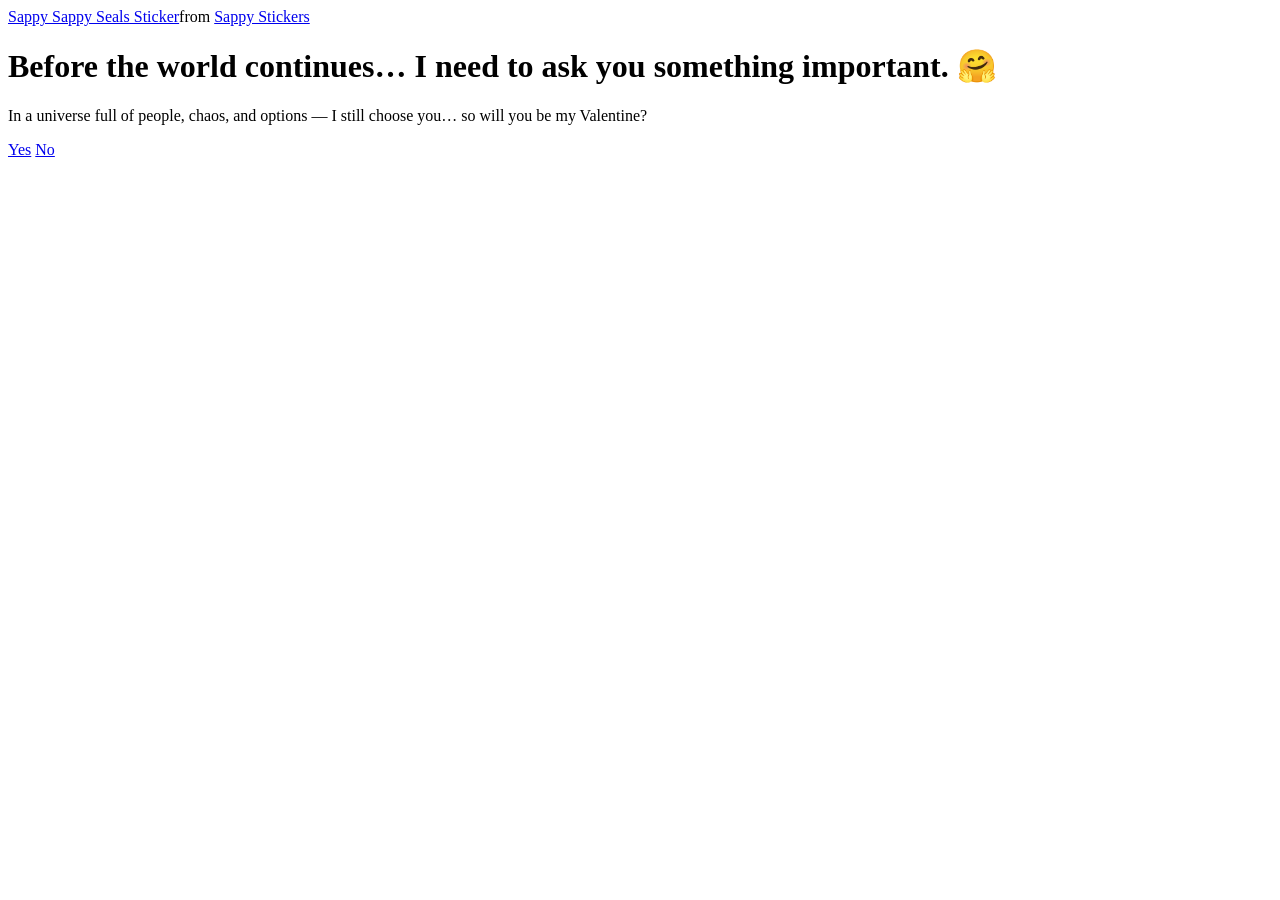
==== index.html @ e2c15b75 "Add files via upload" ====
<!DOCTYPE html>
<html lang="en">
  <head>
    <meta charset="UTF-8" />
    <meta name="viewport" content="width=device-width, initial-scale=1.0" />
    <title>Ask Her Out</title>

    <link rel="stylesheet" href="css/style.css" />
  </head>
  <body>
    <div class="container">
        <div class="tenor-gif-embed" data-postid="11988793336008602012" data-share-method="host" data-aspect-ratio="1" data-width="100%">
            <a href="https://tenor.com/view/sappy-sappy-seals-love-you-i-love-you-heart-gif-11988793336008602012">Sappy Sappy Seals Sticker</a>from <a href="https://tenor.com/search/sappy-stickers">Sappy Stickers</a></div>
         <script type="text/javascript" async src="https://tenor.com/embed.js"></script>
     
      <h1>Before the world continues… I need to ask you something important. 🤗</h1>
      <p>In a universe full of people, chaos, and options — I still choose you… so will you be my Valentine?</p>

      <div class="btn">
        <a href="yes.html">Yes</a>
        <a href="no1.html">No</a>
      </div>
    </div>
  </body>
</html>
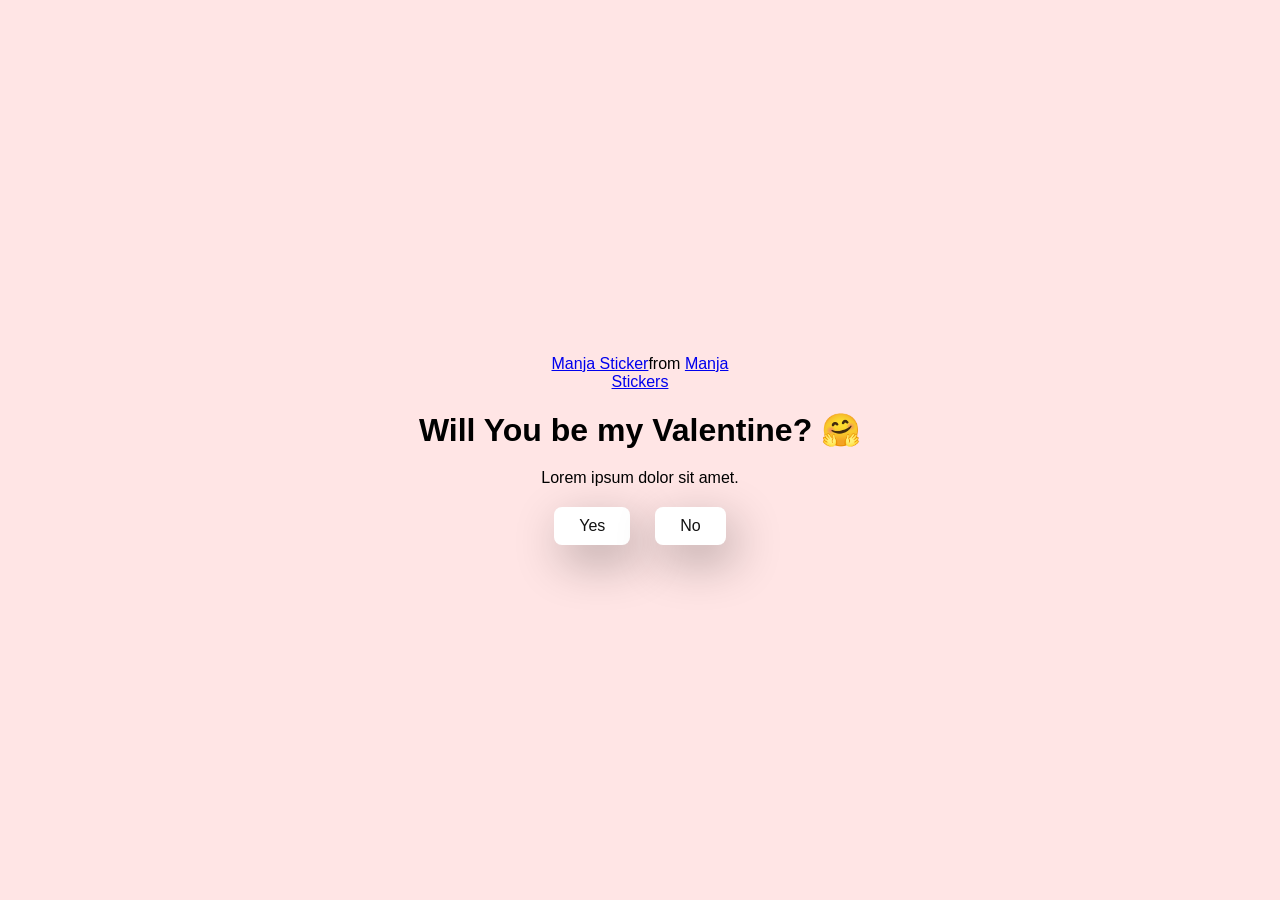
==== commit 0cd5f435: "Update index.html" ====
--- a/index.html
+++ b/index.html
@@ -5,16 +5,28 @@
     <meta name="viewport" content="width=device-width, initial-scale=1.0" />
     <title>Ask Her Out</title>
 
-    <link rel="stylesheet" href="css/style.css" />
+    <link rel="stylesheet" href="./style.css" />
   </head>
   <body>
     <div class="container">
-        <div class="tenor-gif-embed" data-postid="11988793336008602012" data-share-method="host" data-aspect-ratio="1" data-width="100%">
-            <a href="https://tenor.com/view/sappy-sappy-seals-love-you-i-love-you-heart-gif-11988793336008602012">Sappy Sappy Seals Sticker</a>from <a href="https://tenor.com/search/sappy-stickers">Sappy Stickers</a></div>
-         <script type="text/javascript" async src="https://tenor.com/embed.js"></script>
-     
-      <h1>Before the world continues… I need to ask you something important. 🤗</h1>
-      <p>In a universe full of people, chaos, and options — I still choose you… so will you be my Valentine?</p>
+      <div
+        class="tenor-gif-embed"
+        data-postid="22885016"
+        data-share-method="host"
+        data-aspect-ratio="1.04918"
+        data-width="100%"
+      >
+        <a href="https://tenor.com/view/manja-gif-22885016">Manja Sticker</a
+        >from
+        <a href="https://tenor.com/search/manja-stickers">Manja Stickers</a>
+      </div>
+      <script
+        type="text/javascript"
+        async
+        src="https://tenor.com/embed.js"
+      ></script>
+      <h1>Will You be my Valentine? 🤗</h1>
+      <p>Lorem ipsum dolor sit amet.</p>
 
       <div class="btn">
         <a href="yes.html">Yes</a>
@@ -22,4 +34,4 @@
       </div>
     </div>
   </body>
-</html>+</html>
--- a/style.css
+++ b/style.css
@@ -0,0 +1,43 @@
+* {
+  margin: 0;
+  padding: 0;
+  box-sizing: border-box;
+  font-family: sans-serif;
+}
+
+body {
+  width: 100%;
+  min-height: 100vh;
+  display: flex;
+  justify-content: center;
+  align-items: center;
+  background-color: #ffe5e5;
+}
+
+.container {
+  display: flex;
+  flex-direction: column;
+  text-align: center;
+  align-items: center;
+  gap: 20px;
+  max-width: 500px;
+  margin: 20px;
+}
+
+.container .tenor-gif-embed {
+  max-width: 200px;
+}
+
+.container .btn {
+  display: flex;
+  gap: 25px;
+}
+
+.btn a {
+  text-decoration: none;
+  color: #111;
+  background: #fff;
+  padding: 10px 25px;
+  border-radius: 8px;
+  box-shadow: 0.5rem 1rem 3rem hsl(0, 0%, 0%, 0.3);
+}
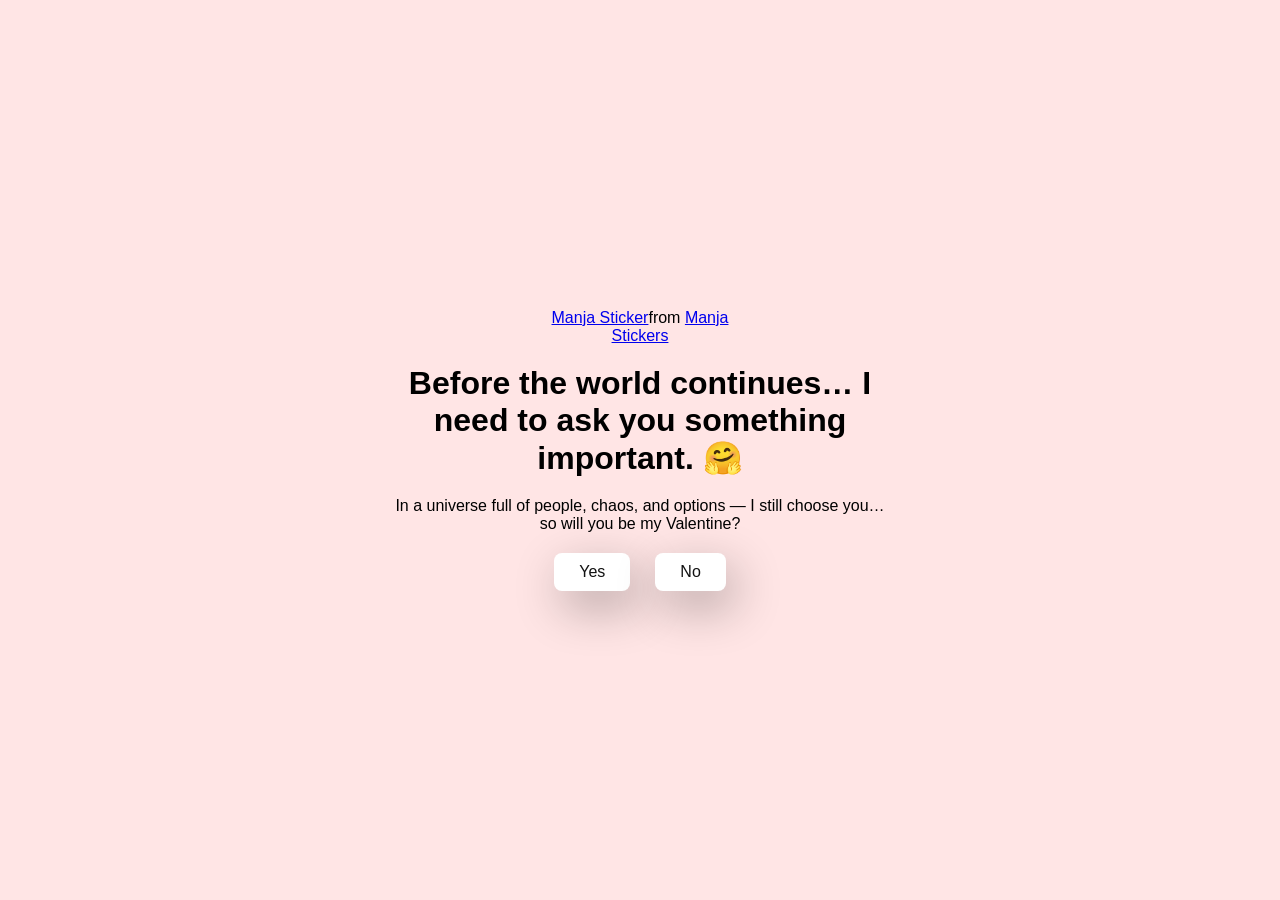
==== commit 793b9e50: "Update index.html" ====
--- a/index.html
+++ b/index.html
@@ -25,8 +25,8 @@
         async
         src="https://tenor.com/embed.js"
       ></script>
-      <h1>Will You be my Valentine? 🤗</h1>
-      <p>Lorem ipsum dolor sit amet.</p>
+      <h1>Before the world continues… I need to ask you something important.  🤗</h1>
+      <p>In a universe full of people, chaos, and options — I still choose you… so will you be my Valentine?</p>
 
       <div class="btn">
         <a href="yes.html">Yes</a>
@@ -35,3 +35,4 @@
     </div>
   </body>
 </html>
+
